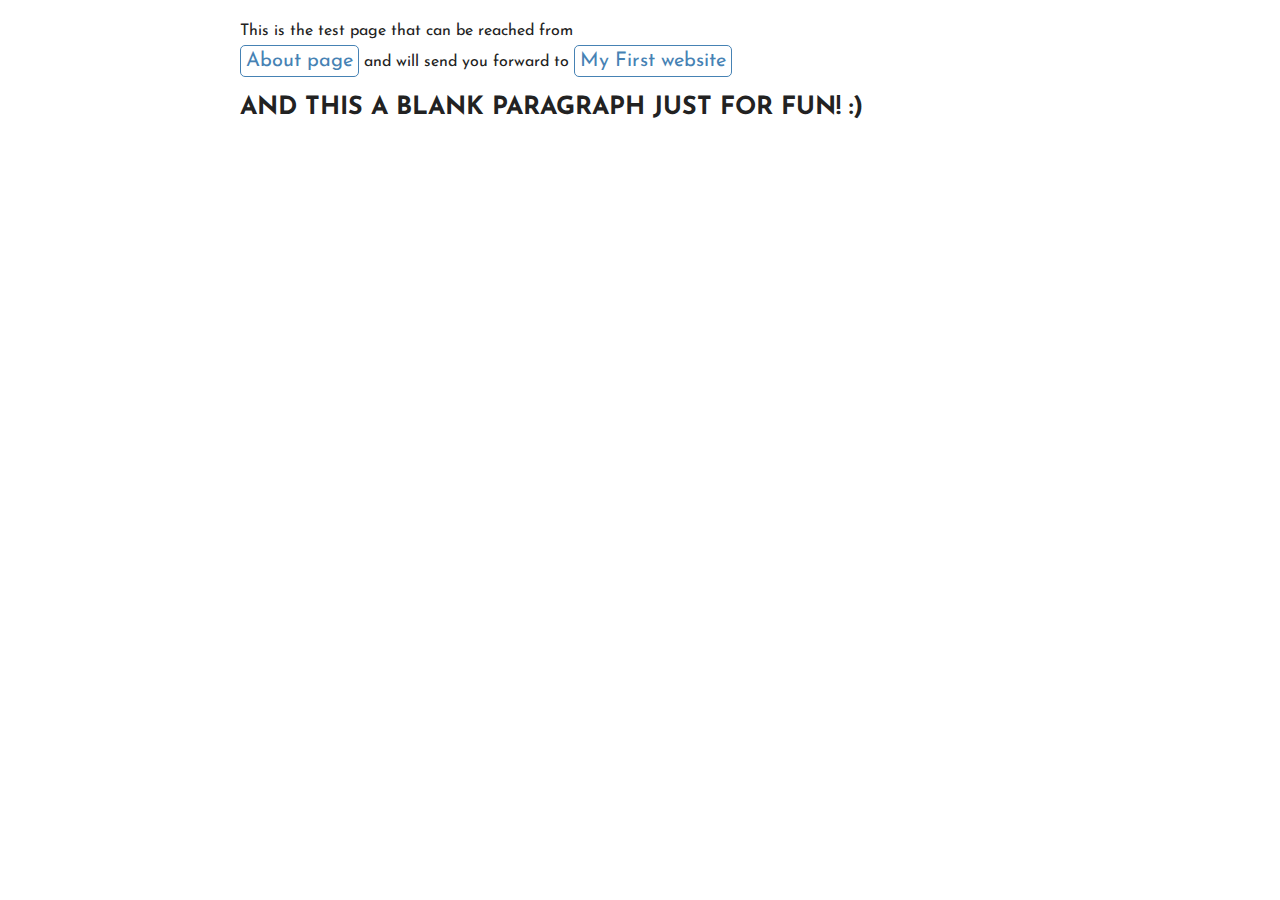
==== test.html @ 71dea8b2 "created the home page and the about and the test pages" ====
<!DOCTYPE html>
<html lang="en">
<head>
    <meta charset="UTF-8">
    <meta http-equiv="X-UA-Compatible" content="IE=edge">
    <meta name="viewport" content="width=device-width, initial-scale=1.0">
    <title>Document</title>
    <link href="https://fonts.googleapis.com/css2?family=Abril+Fatface&display=swap" rel="stylesheet">
    <link href="https://fonts.googleapis.com/css2?family=Abril+Fatface&family=Josefin+Sans:wght@400&display=swap" rel="stylesheet">
    <link href="https://fonts.googleapis.com/css2?family=Merriweather:ital@1&display=swap" rel="stylesheet"><link rel="stylesheet" href="./style.css">
    <link rel="stylesheet" href="style.css">
</head>
<body>
    <p>This is the test page that can be reached from <br><a id="About_page" href="about.html">About page</a> and will send you forward to <a id="About_page" href="index.html">My First website</a></p>
    <p class="topic">And this a blank paragraph just for fun! :)</p>
</body>
</html>
---- style.css ----
body {
  width: 800px;
  margin-left: auto;
  margin-right: auto;
  margin-top: 0;
}
nav {
  font-family: 'Josefin Sans', sans-serif;
  background: black;
  height: 50px;
  position: fixed;
  top: 0;
  max-width: 800px;
  width: 100%;
  z-index: 1;
}
ul.nav {
  display: flex;
  align-items: center;
  justify-content: space-between;
  max-width: 600px;
  height: 50px;
  padding: 0;
  margin: 0 auto;
}
li.navitem {
  list-style-type: none;
  color: white;
  padding: 0;
  margin: 0;
  font-size: 25px;
}
li a {
  text-decoration: none;
  color: white;
}
li a:hover {
  color: lightgray;
}
#bio .left:before{
  content:"";
  display: block;
  background-image: url(hayden-christensen.jpg);
  background-size: cover;
  padding-top: 200px;
  background-position: center center;
  height: 200px;
  filter: contrast(4) opacity(0.5) brightness(50%);
}
#bio .left{
  position: relative;
}

.right{
  flex-grow: 3;
  margin: 30px;
  
}

.left{
  flex-grow: 2;
  flex-shrink: 0;
  flex-basis: 40%;
}

h1 {
  font-family: 'Abril Fatface', cursive;
  color: #222;
  font-size: 70px;
  margin: 0 auto;
  line-height: 60px;
  position: absolute;
  bottom: 45px;
  left: 50px;
}

span{
  font-size: 35px;
}

section {
  display: flex;
  padding-top: 50px;
}

main {
  margin: 0;
  padding: 0;
  font-family: 'Josefin Sans', sans-serif;
}
blockquote { 
  font-size: 50px;
  color: white;
  background: #4B4C4A;
  display: inline-block;
  padding: 50px;
  font-family: 'Abril Fatface', cursive;
  position: relative;
  margin: 0;
}

blockquote::before {
  content: '“';
  font-size: 150px;
  position: absolute;
  top: -36px;
  left: 5px;
}

.topic {
  font-family: 'Josefin Sans', sans-serif;
  color: #222;
  text-transform: uppercase;
  margin: 0px 0;
  font-size: 25px;
  font-weight: bold;
}
.points {
font-family: 'Josefin Sans', sans-serif;
  color: #222;
  font-size:25px;
  margin: 50px 0 30px 0;
  line-height: 40px;
}
.undertext-points {
  font-family: 'Josefin Sans', sans-serif;
  color: #222;
  font-size:25px;
  margin: 50px 0 30px 0;
  line-height: 40px;
}
.text {
 font-family: 'Josefin Sans', sans-serif;
  color: #222;
  line-height: 30px;
}
.undertext {
  font-family: 'Merriweather', serif;
  font-size: 15px;
  color: #222;
  margin-top: -35px;
}
hr {
  background: black;
  height: 2px;
}
p{
  font-family: 'Josefin Sans', sans-serif;
  color: #222;
  line-height: 30px;
}
.bottom-text{
  font-family: 'Josefin Sans', sans-serif;
  color: #222;
  text-transform: uppercase;
  margin-top: 50px;
  font-size: 25px;
  font-weight: bold;
}

#About_page {
  text-decoration: none;
  color: steelblue;
  font-size: 20px;
  border: solid steelblue 1px;
  border-radius: 5px;
  padding: 5px;
}
#About_page:hover{
  font-size: 20px;
  padding: 5px;
  color: white;
  background: steelblue;
}
---- style.css ----
body {
  width: 800px;
  margin-left: auto;
  margin-right: auto;
  margin-top: 0;
}
nav {
  font-family: 'Josefin Sans', sans-serif;
  background: black;
  height: 50px;
  position: fixed;
  top: 0;
  max-width: 800px;
  width: 100%;
  z-index: 1;
}
ul.nav {
  display: flex;
  align-items: center;
  justify-content: space-between;
  max-width: 600px;
  height: 50px;
  padding: 0;
  margin: 0 auto;
}
li.navitem {
  list-style-type: none;
  color: white;
  padding: 0;
  margin: 0;
  font-size: 25px;
}
li a {
  text-decoration: none;
  color: white;
}
li a:hover {
  color: lightgray;
}
#bio .left:before{
  content:"";
  display: block;
  background-image: url(hayden-christensen.jpg);
  background-size: cover;
  padding-top: 200px;
  background-position: center center;
  height: 200px;
  filter: contrast(4) opacity(0.5) brightness(50%);
}
#bio .left{
  position: relative;
}

.right{
  flex-grow: 3;
  margin: 30px;
  
}

.left{
  flex-grow: 2;
  flex-shrink: 0;
  flex-basis: 40%;
}

h1 {
  font-family: 'Abril Fatface', cursive;
  color: #222;
  font-size: 70px;
  margin: 0 auto;
  line-height: 60px;
  position: absolute;
  bottom: 45px;
  left: 50px;
}

span{
  font-size: 35px;
}

section {
  display: flex;
  padding-top: 50px;
}

main {
  margin: 0;
  padding: 0;
  font-family: 'Josefin Sans', sans-serif;
}
blockquote { 
  font-size: 50px;
  color: white;
  background: #4B4C4A;
  display: inline-block;
  padding: 50px;
  font-family: 'Abril Fatface', cursive;
  position: relative;
  margin: 0;
}

blockquote::before {
  content: '“';
  font-size: 150px;
  position: absolute;
  top: -36px;
  left: 5px;
}

.topic {
  font-family: 'Josefin Sans', sans-serif;
  color: #222;
  text-transform: uppercase;
  margin: 0px 0;
  font-size: 25px;
  font-weight: bold;
}
.points {
font-family: 'Josefin Sans', sans-serif;
  color: #222;
  font-size:25px;
  margin: 50px 0 30px 0;
  line-height: 40px;
}
.undertext-points {
  font-family: 'Josefin Sans', sans-serif;
  color: #222;
  font-size:25px;
  margin: 50px 0 30px 0;
  line-height: 40px;
}
.text {
 font-family: 'Josefin Sans', sans-serif;
  color: #222;
  line-height: 30px;
}
.undertext {
  font-family: 'Merriweather', serif;
  font-size: 15px;
  color: #222;
  margin-top: -35px;
}
hr {
  background: black;
  height: 2px;
}
p{
  font-family: 'Josefin Sans', sans-serif;
  color: #222;
  line-height: 30px;
}
.bottom-text{
  font-family: 'Josefin Sans', sans-serif;
  color: #222;
  text-transform: uppercase;
  margin-top: 50px;
  font-size: 25px;
  font-weight: bold;
}

#About_page {
  text-decoration: none;
  color: steelblue;
  font-size: 20px;
  border: solid steelblue 1px;
  border-radius: 5px;
  padding: 5px;
}
#About_page:hover{
  font-size: 20px;
  padding: 5px;
  color: white;
  background: steelblue;
}
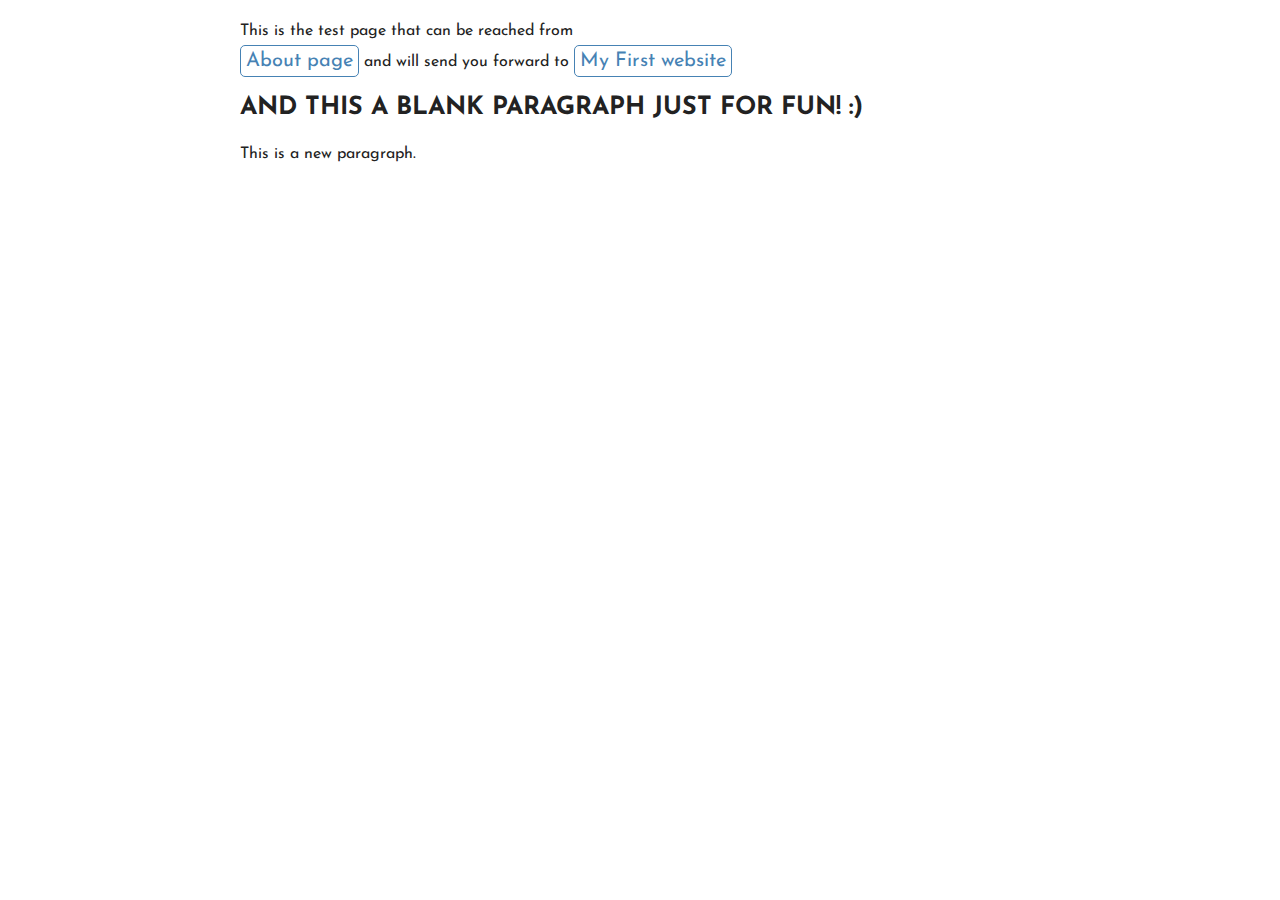
==== commit 16952b6d: "Added more details to the test.html page" ====
--- a/test.html
+++ b/test.html
@@ -13,5 +13,6 @@
 <body>
     <p>This is the test page that can be reached from <br><a id="About_page" href="about.html">About page</a> and will send you forward to <a id="About_page" href="index.html">My First website</a></p>
     <p class="topic">And this a blank paragraph just for fun! :)</p>
+    <p>This is a new paragraph.</p>
 </body>
 </html>